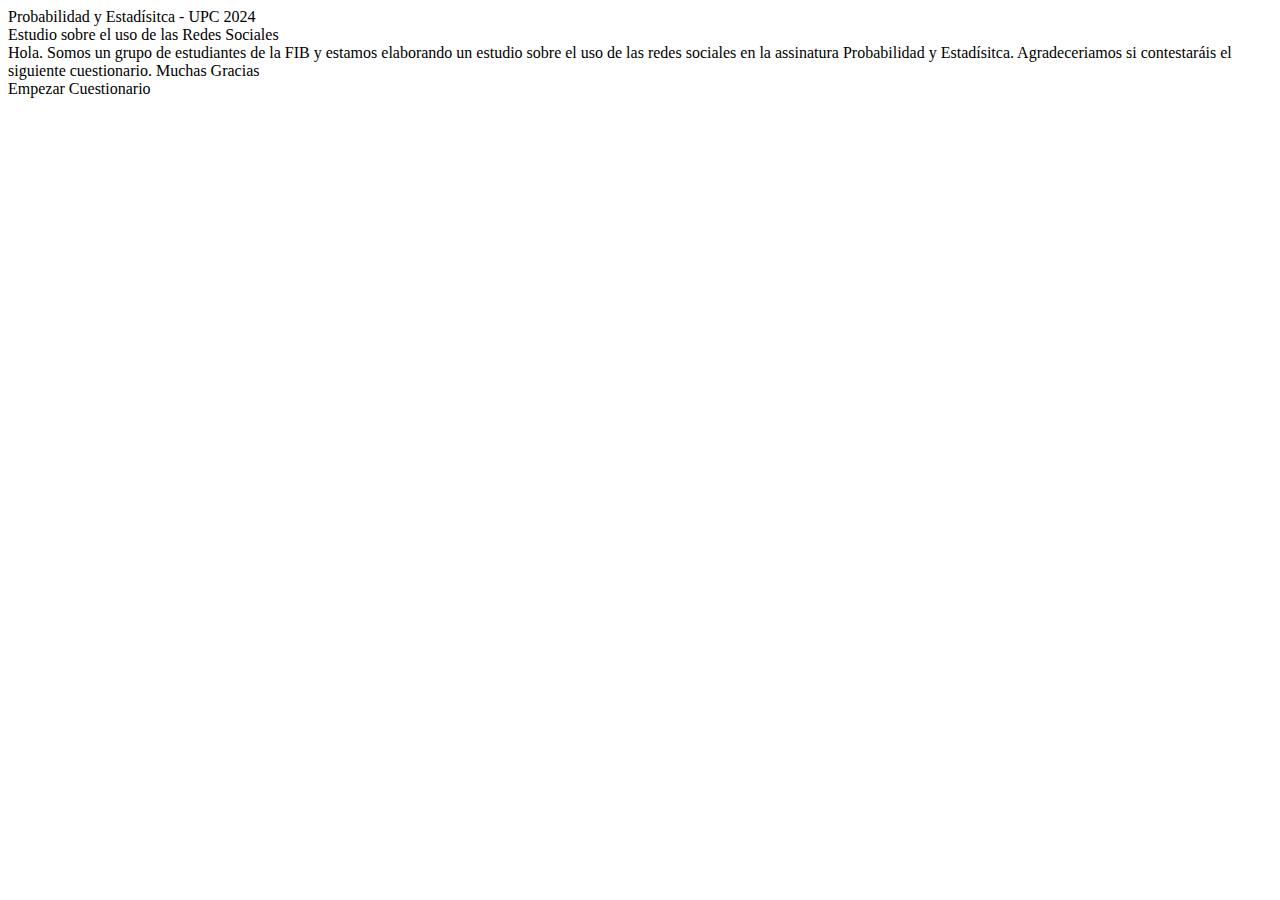
==== api/templates/index.html @ 1afafdcf "Update index.html" ====
<html lang="es">
<head>
    <meta charset="UTF-8">
    <meta name="viewport" content="width=device-width, initial-scale=1.0">
    <title>Probabilidad y Estadística UPC 2024</title>
    <link rel= "stylesheet" type= "text/css" href= "{{url_for('static',filename='styles/style.css', v=1.3)}}">
    <link rel="preconnect" href="https://fonts.googleapis.com">
    <link rel="preconnect" href="https://fonts.gstatic.com" crossorigin>
    <link href="https://fonts.googleapis.com/css2?family=Quicksand:wght@300..700" rel="stylesheet">
</head>
<body>
    <div id="spinnerDivAll" style="display:none;">
        <div class="loader"></div>
        <div id="textLoadSpin"></div>
    </div>
    <div id="mainBody">
        <div id="contentsBody">
            <div id="main-title">Probabilidad y Estadísitca - UPC 2024</div>
            <div id="main-subtitle" class="mainText">Estudio sobre el uso de las Redes Sociales</div>
            <div class="textBox">
                <div class="mainText stretchTextBox">Hola. Somos un grupo de estudiantes de la FIB y estamos elaborando un estudio sobre el uso de las redes sociales en la assinatura Probabilidad y Estadísitca. Agradeceriamos si contestaráis el siguiente cuestionario. Muchas Gracias</div>
            </div>
            <div id="start-button-div"><div id="start-button" class="mainText" onclick="goToForm()">Empezar Cuestionario</div></div>
        </div>
    </div>
    <script>
        var loaderDiv = document.getElementById("spinnerDivAll");
        function goToForm() {
            loaderDiv.style.display = "flex";
            setTimeout(() => {
                window.location.href = "/edad";
            }, 1500)
        }
    </script>
</body>
</html>
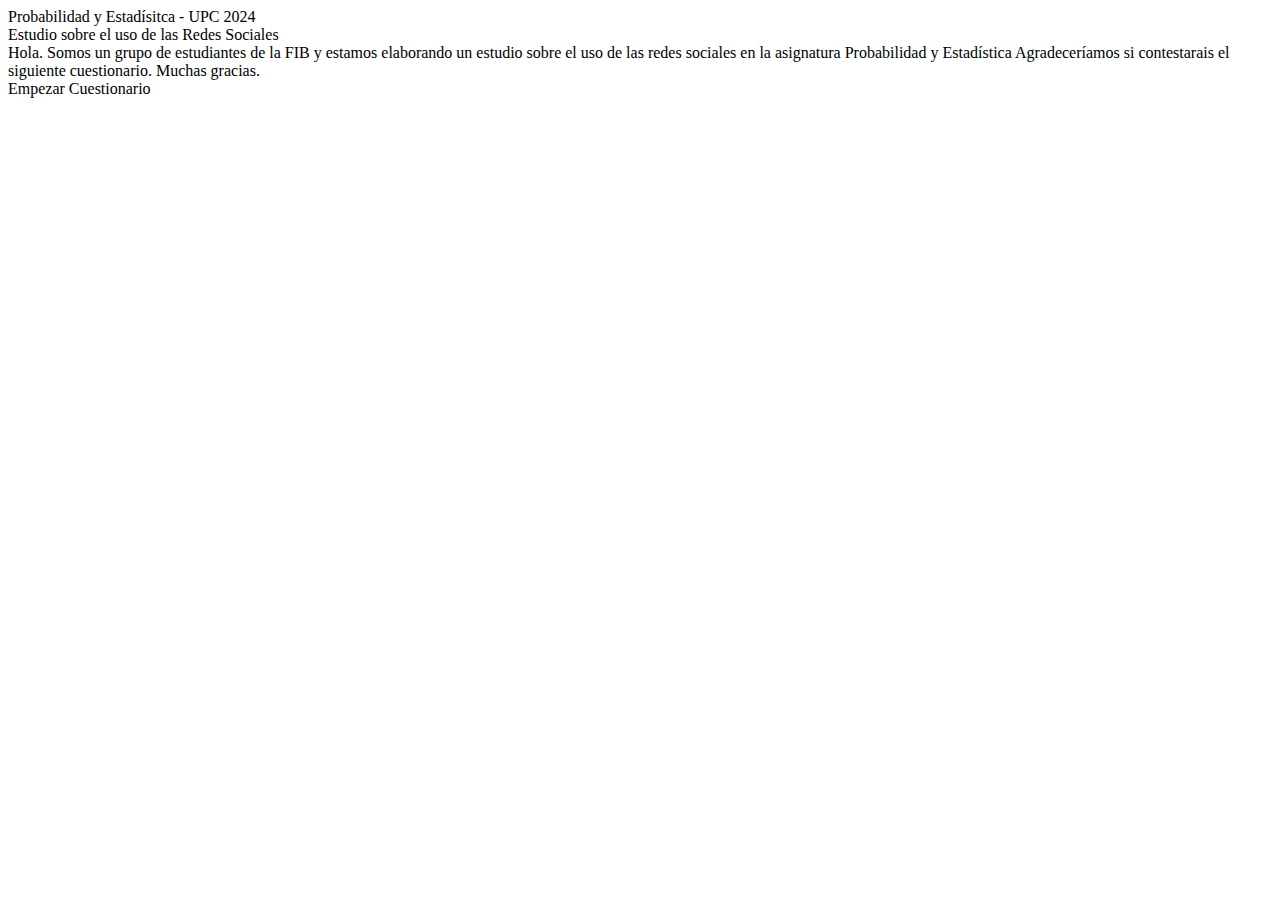
==== commit e3ab6f28: "Update index.html" ====
--- a/api/templates/index.html
+++ b/api/templates/index.html
@@ -18,7 +18,7 @@
             <div id="main-title">Probabilidad y Estadísitca - UPC 2024</div>
             <div id="main-subtitle" class="mainText">Estudio sobre el uso de las Redes Sociales</div>
             <div class="textBox">
-                <div class="mainText stretchTextBox">Hola. Somos un grupo de estudiantes de la FIB y estamos elaborando un estudio sobre el uso de las redes sociales en la assinatura Probabilidad y Estadísitca. Agradeceriamos si contestaráis el siguiente cuestionario. Muchas Gracias</div>
+                <div class="mainText stretchTextBox">Hola. Somos un grupo de estudiantes de la FIB y estamos elaborando un estudio sobre el uso de las redes sociales en la asignatura Probabilidad y Estadística Agradeceríamos si contestarais el siguiente cuestionario. Muchas gracias.</div>
             </div>
             <div id="start-button-div"><div id="start-button" class="mainText" onclick="goToForm()">Empezar Cuestionario</div></div>
         </div>
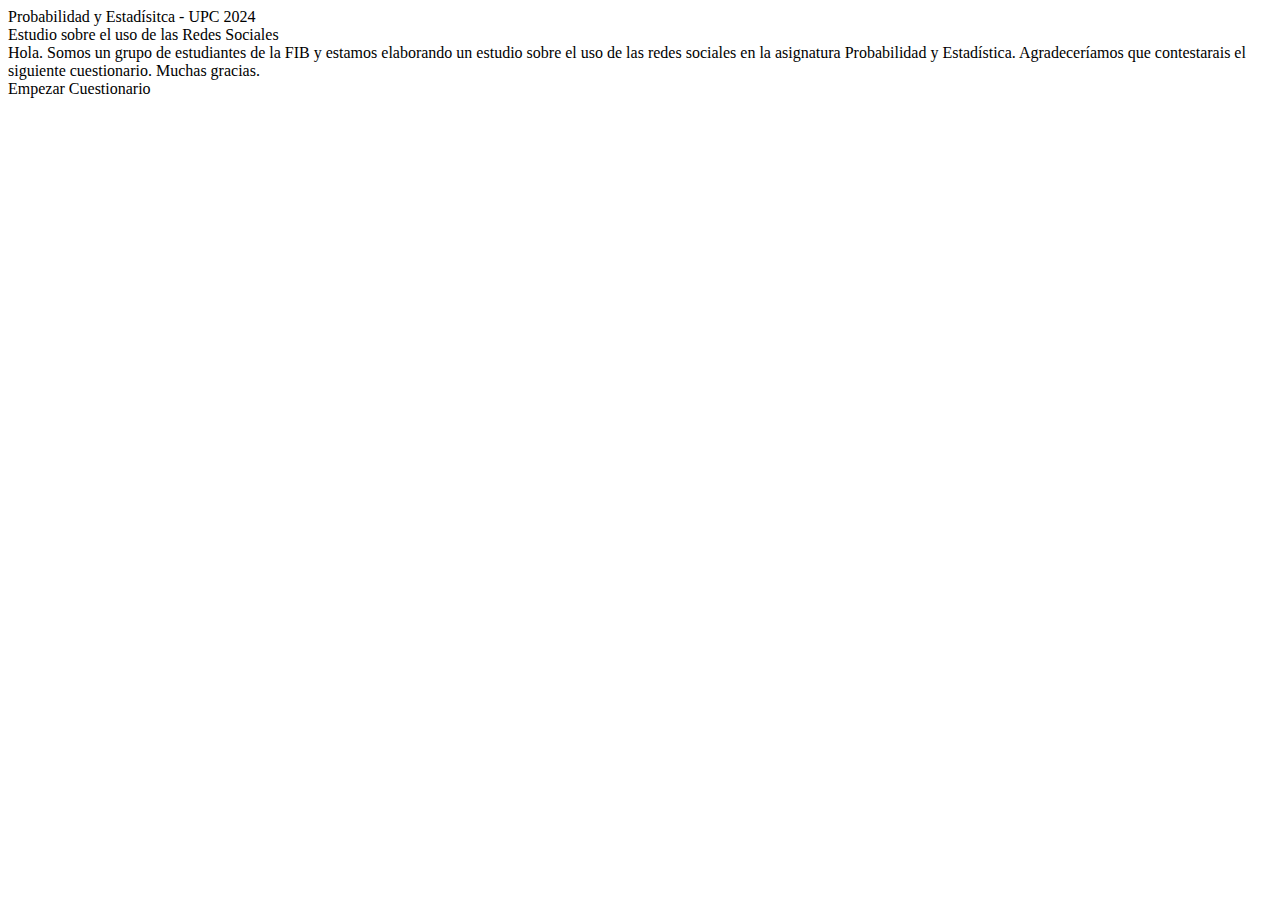
==== commit 9af8600e: "Update index.html" ====
--- a/api/templates/index.html
+++ b/api/templates/index.html
@@ -18,7 +18,7 @@
             <div id="main-title">Probabilidad y Estadísitca - UPC 2024</div>
             <div id="main-subtitle" class="mainText">Estudio sobre el uso de las Redes Sociales</div>
             <div class="textBox">
-                <div class="mainText stretchTextBox">Hola. Somos un grupo de estudiantes de la FIB y estamos elaborando un estudio sobre el uso de las redes sociales en la asignatura Probabilidad y Estadística Agradeceríamos si contestarais el siguiente cuestionario. Muchas gracias.</div>
+                <div class="mainText stretchTextBox">Hola. Somos un grupo de estudiantes de la FIB y estamos elaborando un estudio sobre el uso de las redes sociales en la asignatura Probabilidad y Estadística. Agradeceríamos que contestarais el siguiente cuestionario. Muchas gracias.</div>
             </div>
             <div id="start-button-div"><div id="start-button" class="mainText" onclick="goToForm()">Empezar Cuestionario</div></div>
         </div>
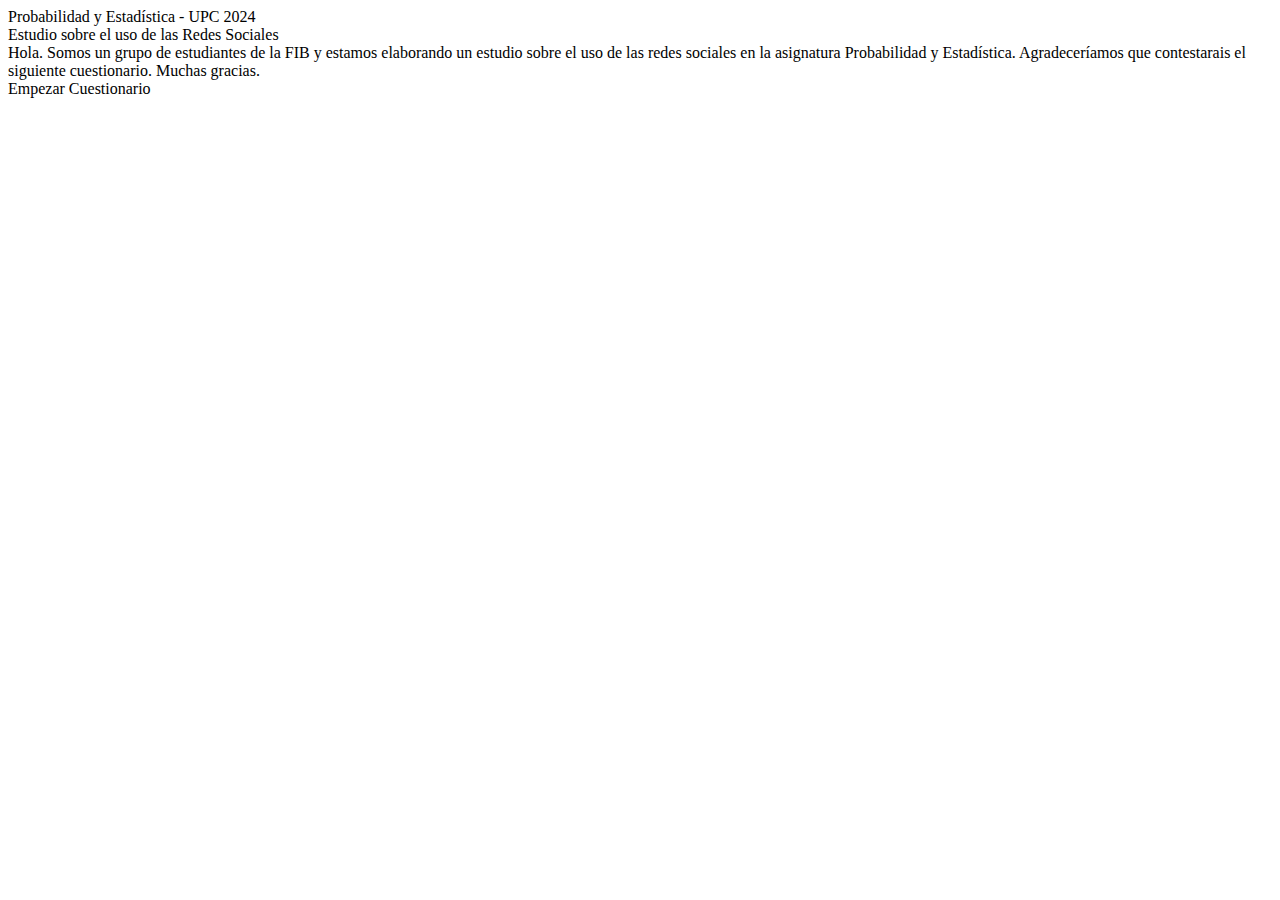
==== commit 8c15ef93: "Update index.html" ====
--- a/api/templates/index.html
+++ b/api/templates/index.html
@@ -15,7 +15,7 @@
     </div>
     <div id="mainBody">
         <div id="contentsBody">
-            <div id="main-title">Probabilidad y Estadísitca - UPC 2024</div>
+            <div id="main-title">Probabilidad y Estadística - UPC 2024</div>
             <div id="main-subtitle" class="mainText">Estudio sobre el uso de las Redes Sociales</div>
             <div class="textBox">
                 <div class="mainText stretchTextBox">Hola. Somos un grupo de estudiantes de la FIB y estamos elaborando un estudio sobre el uso de las redes sociales en la asignatura Probabilidad y Estadística. Agradeceríamos que contestarais el siguiente cuestionario. Muchas gracias.</div>
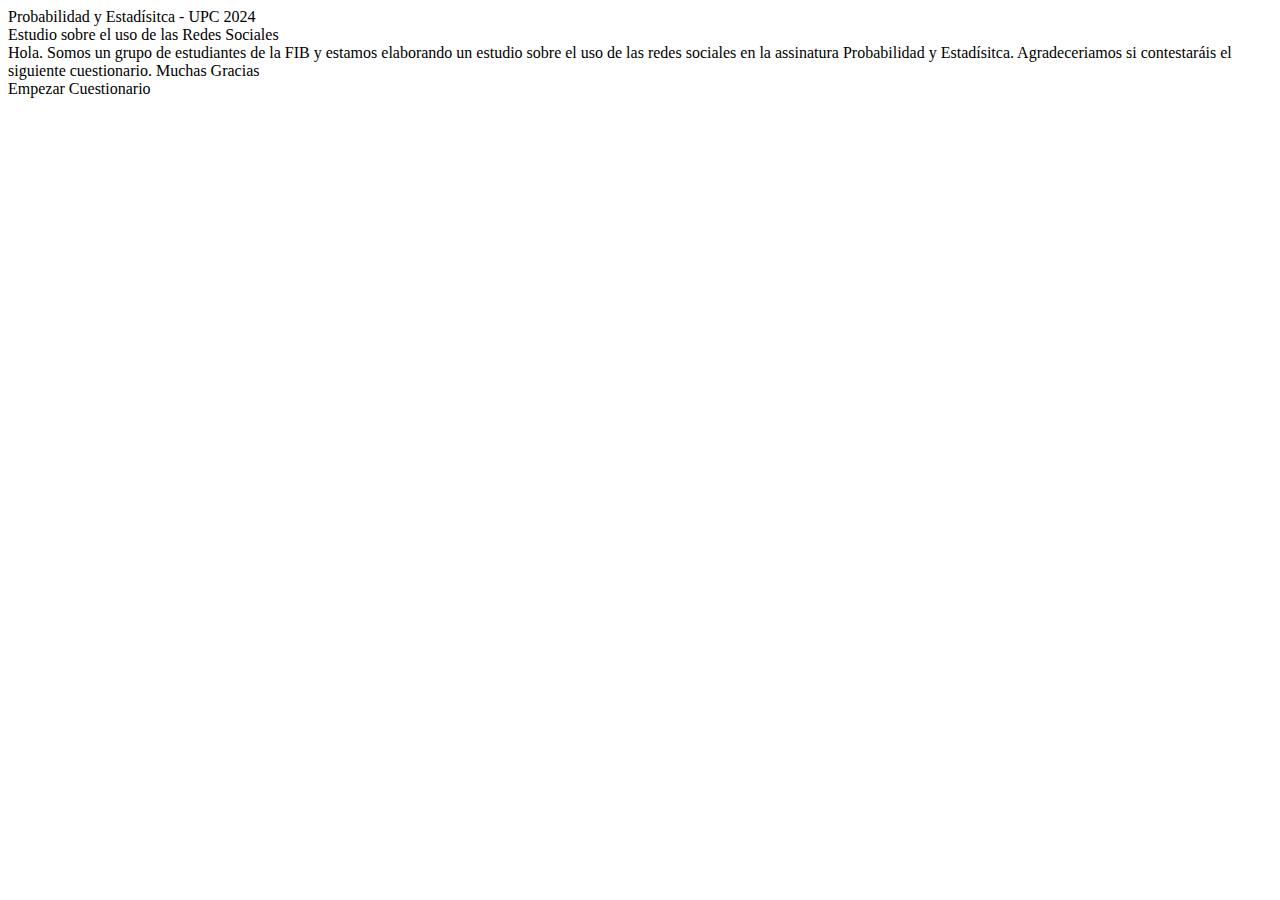
==== commit 9b3b4e14: "Add files via upload" ====
--- a/api/templates/index.html
+++ b/api/templates/index.html
@@ -15,10 +15,10 @@
     </div>
     <div id="mainBody">
         <div id="contentsBody">
-            <div id="main-title">Probabilidad y Estadística - UPC 2024</div>
+            <div id="main-title">Probabilidad y Estadísitca - UPC 2024</div>
             <div id="main-subtitle" class="mainText">Estudio sobre el uso de las Redes Sociales</div>
             <div class="textBox">
-                <div class="mainText stretchTextBox">Hola. Somos un grupo de estudiantes de la FIB y estamos elaborando un estudio sobre el uso de las redes sociales en la asignatura Probabilidad y Estadística. Agradeceríamos que contestarais el siguiente cuestionario. Muchas gracias.</div>
+                <div class="mainText stretchTextBox">Hola. Somos un grupo de estudiantes de la FIB y estamos elaborando un estudio sobre el uso de las redes sociales en la assinatura Probabilidad y Estadísitca. Agradeceriamos si contestaráis el siguiente cuestionario. Muchas Gracias</div>
             </div>
             <div id="start-button-div"><div id="start-button" class="mainText" onclick="goToForm()">Empezar Cuestionario</div></div>
         </div>
@@ -33,4 +33,4 @@
         }
     </script>
 </body>
-</html>
+</html>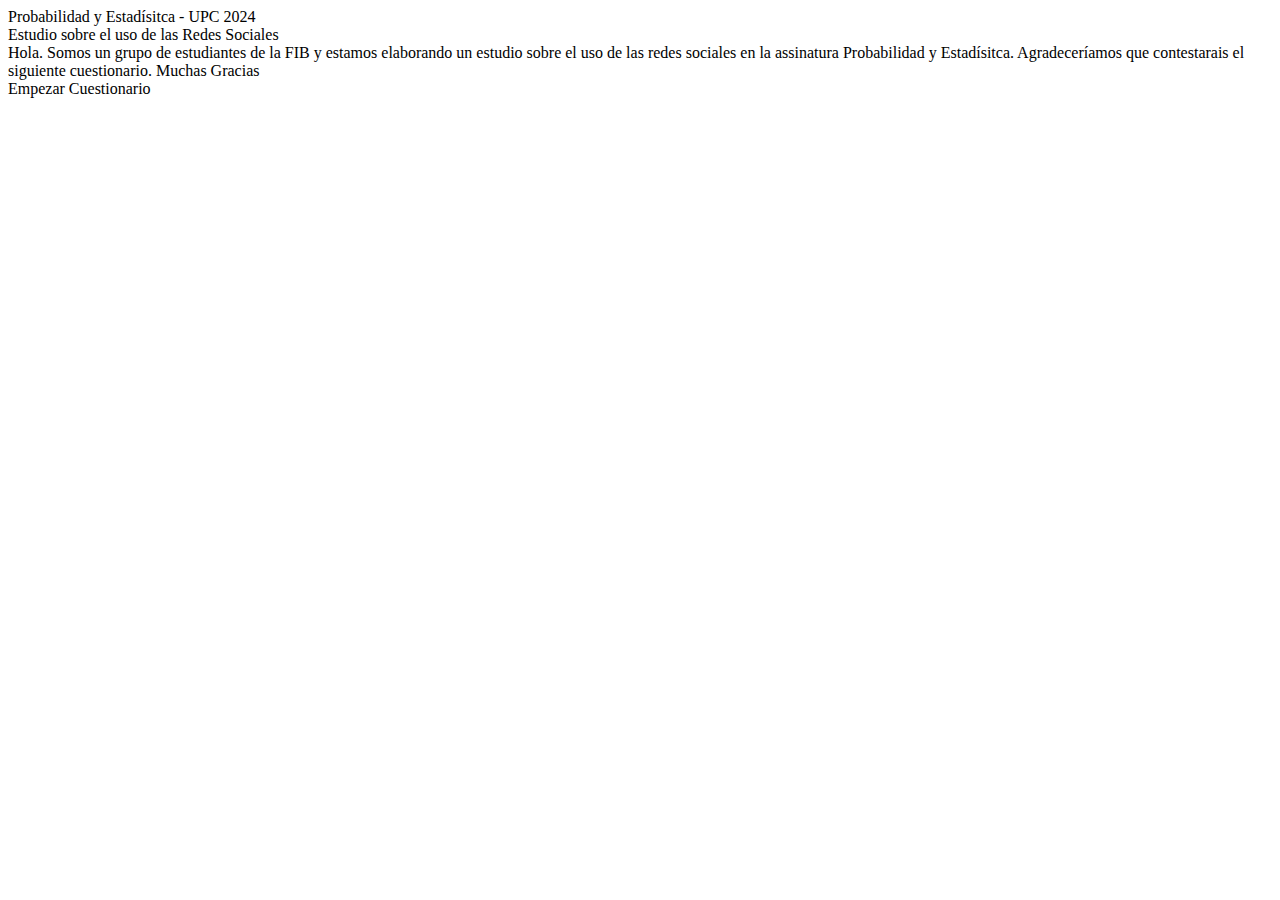
==== commit c4881755: "Update index.html" ====
--- a/api/templates/index.html
+++ b/api/templates/index.html
@@ -18,7 +18,7 @@
             <div id="main-title">Probabilidad y Estadísitca - UPC 2024</div>
             <div id="main-subtitle" class="mainText">Estudio sobre el uso de las Redes Sociales</div>
             <div class="textBox">
-                <div class="mainText stretchTextBox">Hola. Somos un grupo de estudiantes de la FIB y estamos elaborando un estudio sobre el uso de las redes sociales en la assinatura Probabilidad y Estadísitca. Agradeceriamos si contestaráis el siguiente cuestionario. Muchas Gracias</div>
+                <div class="mainText stretchTextBox">Hola. Somos un grupo de estudiantes de la FIB y estamos elaborando un estudio sobre el uso de las redes sociales en la assinatura Probabilidad y Estadísitca. Agradeceríamos que contestarais el siguiente cuestionario. Muchas Gracias</div>
             </div>
             <div id="start-button-div"><div id="start-button" class="mainText" onclick="goToForm()">Empezar Cuestionario</div></div>
         </div>
@@ -33,4 +33,4 @@
         }
     </script>
 </body>
-</html>+</html>
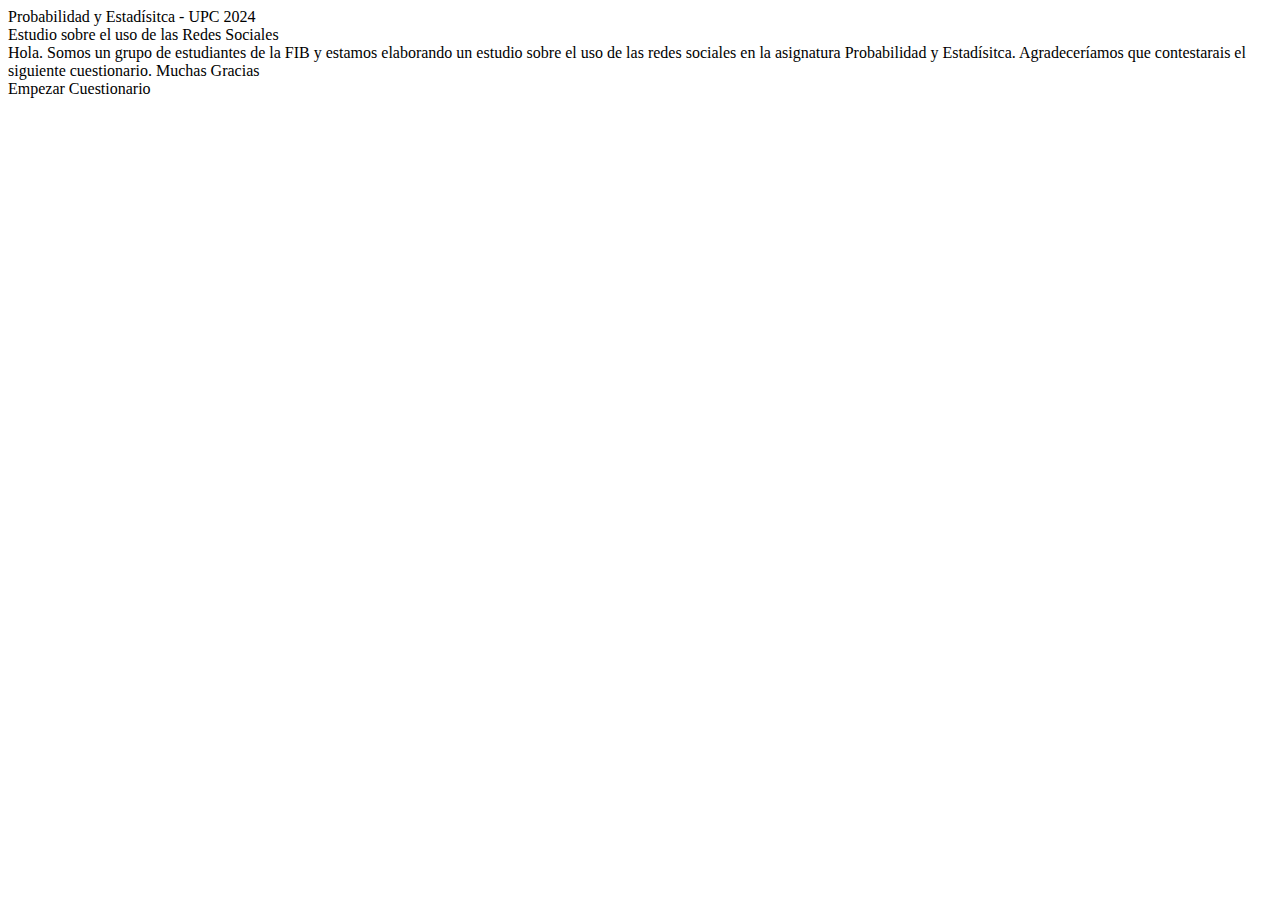
==== commit ae2108ab: "Update index.html" ====
--- a/api/templates/index.html
+++ b/api/templates/index.html
@@ -18,7 +18,7 @@
             <div id="main-title">Probabilidad y Estadísitca - UPC 2024</div>
             <div id="main-subtitle" class="mainText">Estudio sobre el uso de las Redes Sociales</div>
             <div class="textBox">
-                <div class="mainText stretchTextBox">Hola. Somos un grupo de estudiantes de la FIB y estamos elaborando un estudio sobre el uso de las redes sociales en la assinatura Probabilidad y Estadísitca. Agradeceríamos que contestarais el siguiente cuestionario. Muchas Gracias</div>
+                <div class="mainText stretchTextBox">Hola. Somos un grupo de estudiantes de la FIB y estamos elaborando un estudio sobre el uso de las redes sociales en la asignatura Probabilidad y Estadísitca. Agradeceríamos que contestarais el siguiente cuestionario. Muchas Gracias</div>
             </div>
             <div id="start-button-div"><div id="start-button" class="mainText" onclick="goToForm()">Empezar Cuestionario</div></div>
         </div>
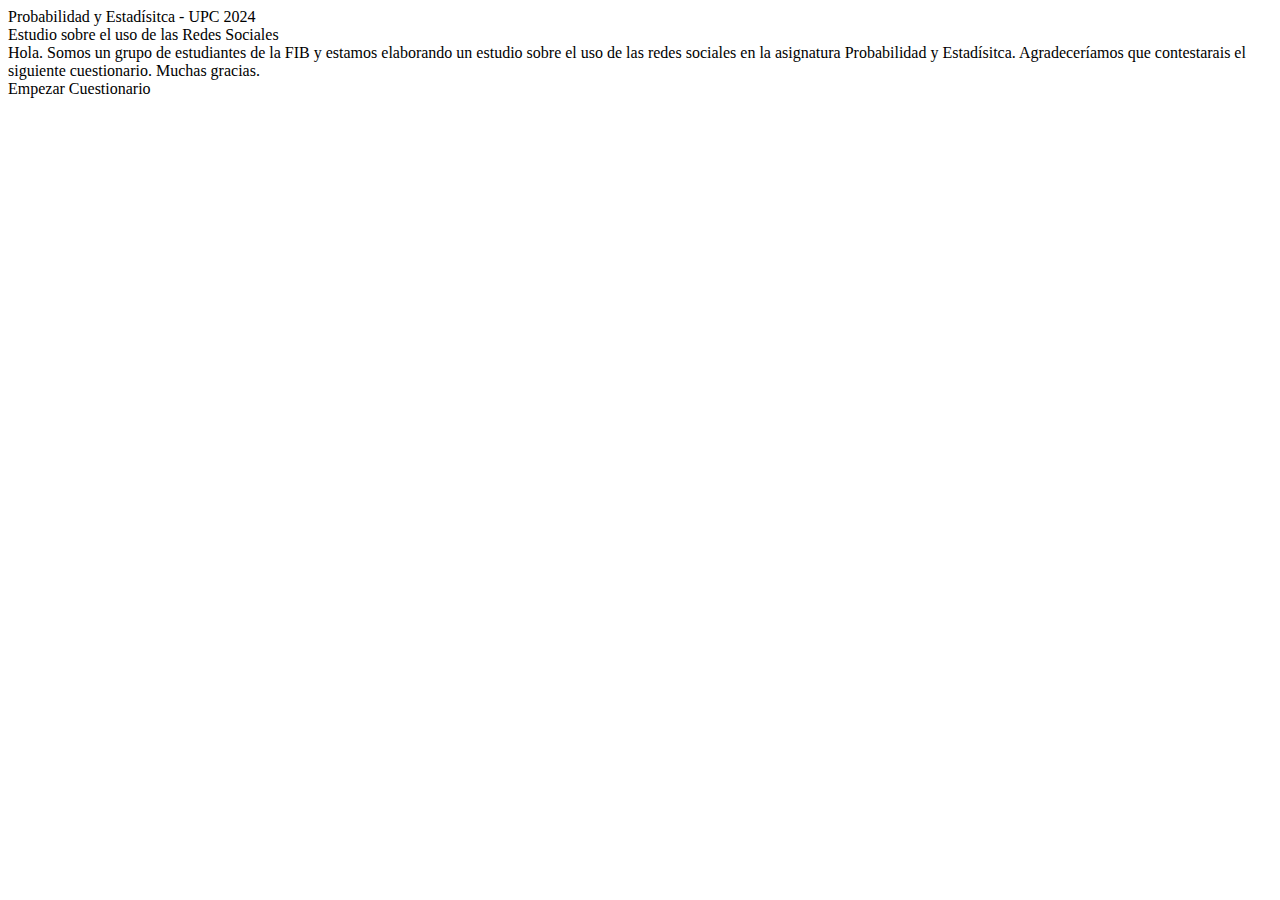
==== commit 3d981e63: "Update index.html" ====
--- a/api/templates/index.html
+++ b/api/templates/index.html
@@ -18,7 +18,7 @@
             <div id="main-title">Probabilidad y Estadísitca - UPC 2024</div>
             <div id="main-subtitle" class="mainText">Estudio sobre el uso de las Redes Sociales</div>
             <div class="textBox">
-                <div class="mainText stretchTextBox">Hola. Somos un grupo de estudiantes de la FIB y estamos elaborando un estudio sobre el uso de las redes sociales en la asignatura Probabilidad y Estadísitca. Agradeceríamos que contestarais el siguiente cuestionario. Muchas Gracias</div>
+                <div class="mainText stretchTextBox">Hola. Somos un grupo de estudiantes de la FIB y estamos elaborando un estudio sobre el uso de las redes sociales en la asignatura Probabilidad y Estadísitca. Agradeceríamos que contestarais el siguiente cuestionario. Muchas gracias.</div>
             </div>
             <div id="start-button-div"><div id="start-button" class="mainText" onclick="goToForm()">Empezar Cuestionario</div></div>
         </div>
